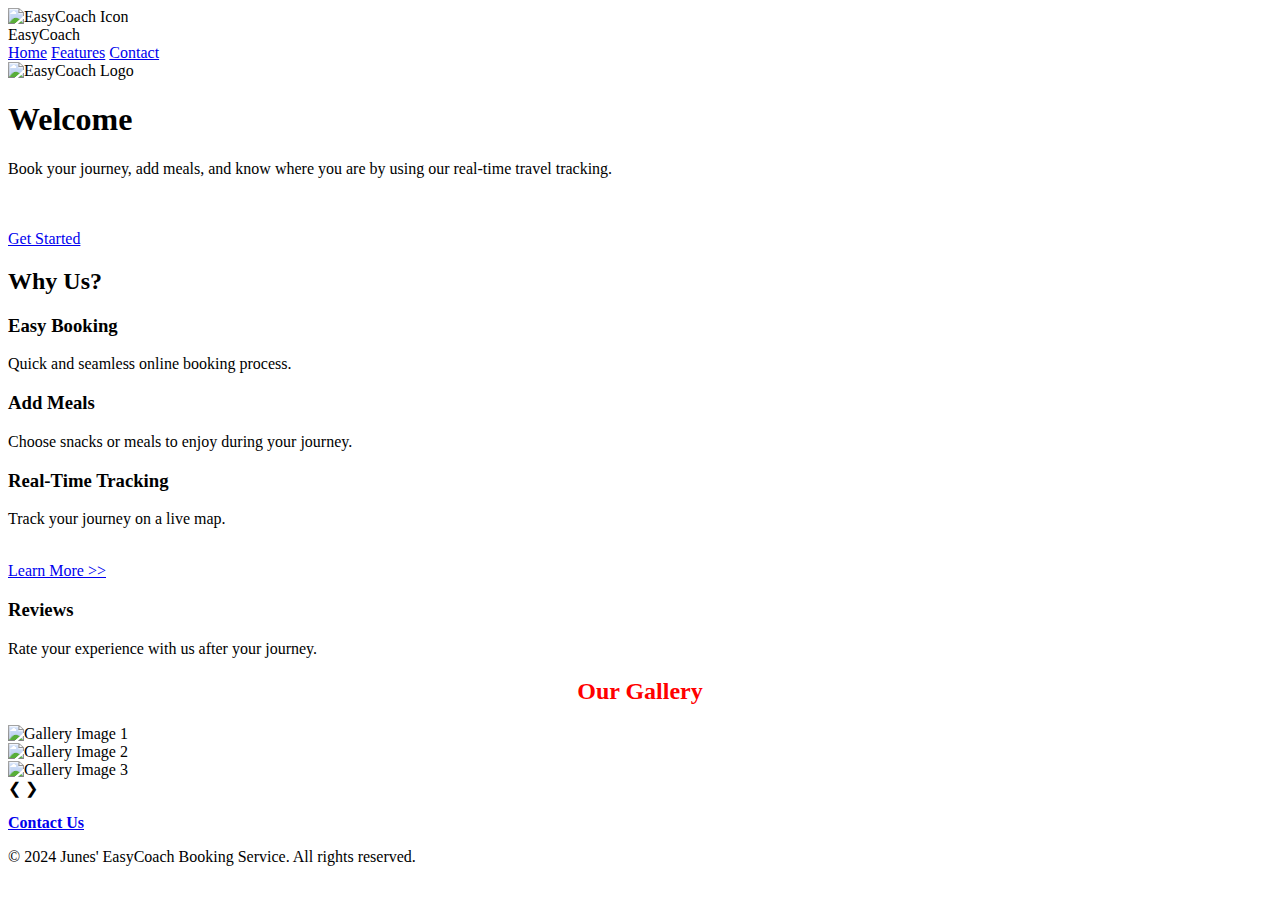
==== index.html @ c3046fff "Add files via upload" ====
<!DOCTYPE html>
<html lang="en">
<head>
    <meta charset="UTF-8">
    <meta name="viewport" content="width=device-width, initial-scale=1.0">
    <title>EasyCoach Booking App</title>
    <link rel="manifest" href="./manifest.json">
    <link rel="stylesheet" href="./styles/index.css">
    <meta name="theme-color" content="#ffffff">
</head>
<body>
    <!-- Header -->
    <header>
        <div class="logo">
            <img src="./images/icon.png" alt="EasyCoach Icon"><br>EasyCoach
        </div>
        <nav>
            <a href="#hero">Home</a>
            <a href="#features">Features</a>
            <a href="#footer">Contact</a>
        </nav>
    </header>

    <!-- Hero Section -->
    <div class="pic">
        <img src="./images/logo.png" alt="EasyCoach Logo">
    </div>
    <main>
        <section id="hero">
            <h1>Welcome</h1>
            <p>Book your journey, add meals, and know where you are by using our real-time travel tracking.</p>
            <br><br>
            <a href="./login.html" class="cta-button">Get Started</a>
        </section>

        <!-- Features Section -->
        <section id="features">
            <h2>Why Us?</h2>
            <div class="features-container">
                <div class="feature">
                    <h3>Easy Booking</h3>
                    <p>Quick and seamless online booking process.</p>
                </div>
                <div class="feature">
                    <h3>Add Meals</h3>
                    <p>Choose snacks or meals to enjoy during your journey.</p>
                </div>
                <div class="feature">
                    <h3>Real-Time Tracking</h3>
                    <p>Track your journey on a live map.</p><br>
                    <a href="./maps.html">Learn More &gt;&gt;</a>
                </div>
                <div class="feature">
                    <h3>Reviews</h3>
                    <p>Rate your experience with us after your journey.</p>
                </div>
            </div>
        </section>
    </main>

    <!-- Slideshow Section -->
    <h2 style="text-align:center; color:red;">Our Gallery</h2>
    <div class="slideshow-container">
        <div class="mySlides fade">
            <img src="./images/bus1.png" alt="Gallery Image 1" style="width:100%">
        </div>
        <div class="mySlides fade">
            <img src="./images/bus.png" alt="Gallery Image 2" style="width:100%">
        </div>
        <div class="mySlides fade">
            <img src="./images/buses2.png" alt="Gallery Image 3" style="width:100%">
        </div>

        <!-- Navigation buttons -->
        <a class="prev" onclick="plusSlides(-1)">&#10094;</a>
        <a class="next" onclick="plusSlides(1)">&#10095;</a>
    </div>

    <!-- Dot indicators -->
    <div style="text-align:center">
        <span class="dot" onclick="currentSlide(1)"></span> 
        <span class="dot" onclick="currentSlide(2)"></span> 
        <span class="dot" onclick="currentSlide(3)"></span> 
    </div>

    <!-- Footer -->
    <footer id="footer">
        <p><a href="contact.html"><b>Contact Us</b></a></p>
        <p>&copy; 2024 Junes' EasyCoach Booking Service. All rights reserved.</p>
    </footer>

    <!-- JavaScript -->
    <script src="./scripts/index.js"></script>
    <script>
        if ('serviceWorker' in navigator) {
            navigator.serviceWorker.register('./service-worker.js').then(registration => {
                console.log("Service Worker Registered with scope:", registration.scope);
            }).catch(error => {
                console.error("Service Worker registration failed:", error);
            });
        }
    </script>
</body>
</html>
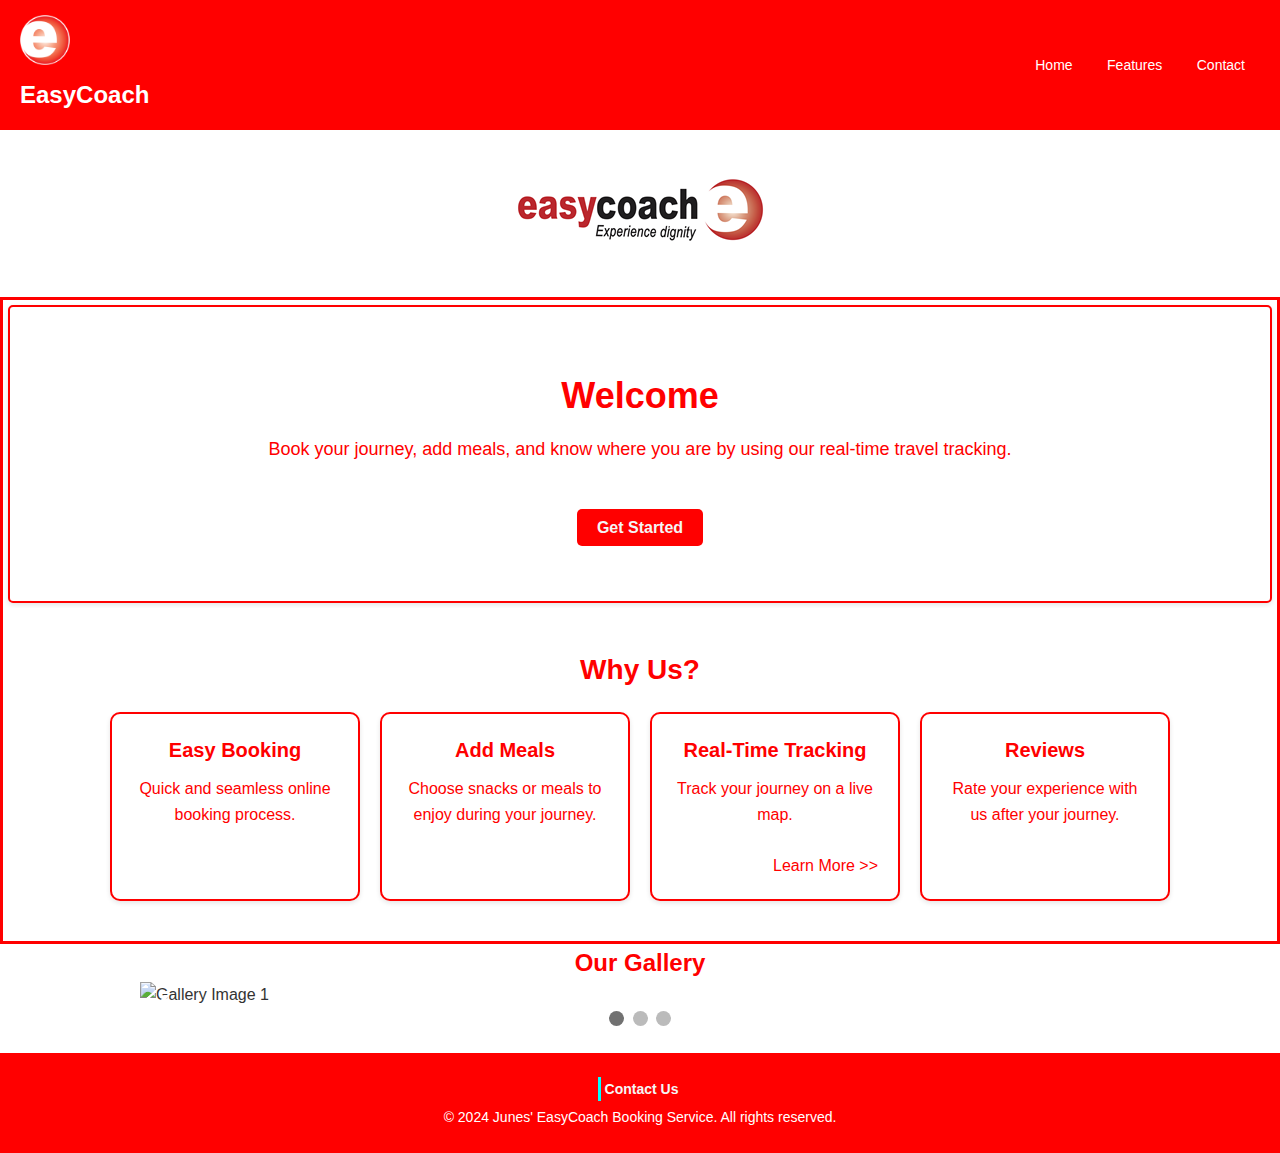
==== commit 16453e8c: "Update index.html" ====
--- a/index.html
+++ b/index.html
@@ -4,15 +4,15 @@
     <meta charset="UTF-8">
     <meta name="viewport" content="width=device-width, initial-scale=1.0">
     <title>EasyCoach Booking App</title>
-    <link rel="manifest" href="./manifest.json">
-    <link rel="stylesheet" href="./styles/index.css">
+    <link rel="manifest" href="manifest.json">
+    <link rel="stylesheet" href="index.css">
     <meta name="theme-color" content="#ffffff">
 </head>
 <body>
     <!-- Header -->
     <header>
         <div class="logo">
-            <img src="./images/icon.png" alt="EasyCoach Icon"><br>EasyCoach
+            <img src="icon.png" alt="EasyCoach Icon"><br>EasyCoach
         </div>
         <nav>
             <a href="#hero">Home</a>
@@ -23,14 +23,14 @@
 
     <!-- Hero Section -->
     <div class="pic">
-        <img src="./images/logo.png" alt="EasyCoach Logo">
+        <img src="logo.png" alt="EasyCoach Logo">
     </div>
     <main>
         <section id="hero">
             <h1>Welcome</h1>
             <p>Book your journey, add meals, and know where you are by using our real-time travel tracking.</p>
             <br><br>
-            <a href="./login.html" class="cta-button">Get Started</a>
+            <a href="login.html" class="cta-button">Get Started</a>
         </section>
 
         <!-- Features Section -->
@@ -48,7 +48,7 @@
                 <div class="feature">
                     <h3>Real-Time Tracking</h3>
                     <p>Track your journey on a live map.</p><br>
-                    <a href="./maps.html">Learn More &gt;&gt;</a>
+                    <a href="maps.html">Learn More &gt;&gt;</a>
                 </div>
                 <div class="feature">
                     <h3>Reviews</h3>
@@ -90,7 +90,7 @@
     </footer>
 
     <!-- JavaScript -->
-    <script src="./scripts/index.js"></script>
+    <script src="index.js"></script>
     <script>
         if ('serviceWorker' in navigator) {
             navigator.serviceWorker.register('./service-worker.js').then(registration => {
--- a/index.css
+++ b/index.css
@@ -0,0 +1,210 @@
+/* General Reset */
+* {
+    margin: 0;
+    padding: 0;
+    box-sizing: border-box;
+}
+
+body {
+    font-family: Arial, sans-serif;
+    color: #333;
+    background-color: #fff;
+    line-height: 1.6;
+    margin: 0;
+}
+
+/* Header Section */
+header {
+    background-color: red;
+    color: white;
+    padding: 15px 20px;
+    display: flex;
+    justify-content: space-between;
+    align-items: center;
+}
+header img{
+    width:50px;
+    height: 50px;
+}
+
+header .logo {
+    font-size: 24px;
+    font-weight: bold;
+}
+
+header nav a {
+    color: white;
+    text-decoration: none;
+    margin: 0 15px;
+    font-size: 14px;
+}
+
+header nav a:hover {
+    text-decoration: underline;
+}
+main{
+    border: 3px solid red;
+}
+
+/* Hero Section */
+#hero {
+    text-align: center;
+    background-color: white;
+    color: red;
+    border: 2px solid red;
+    border-radius: 5px;
+    margin: 5px;
+    padding: 60px 20px;
+    box-shadow: 0 2px 5px rgba(0, 0, 0, 0.1);
+}
+
+#hero h1 {
+    font-size: 36px;
+    margin-bottom: 10px;
+}
+.pic{
+    text-align: center;
+}
+#hero p {
+    font-size: 18px;
+}
+.cta-button {
+    text-decoration: none;
+    background-color: red;
+    color: whitesmoke;
+    padding: 10px 20px;
+    border-radius: 5px;
+    font-weight: bold;
+    transition: 0.3s;
+}
+.cta-button:hover {
+    background-color: #4CAF50;
+    color: white;
+}
+/* Features Section */
+#features {
+    padding: 40px 20px;
+    background-color: #fff;
+    text-align: center;
+}
+
+#features h2 {
+    font-size: 28px;
+    color: red;
+    margin-bottom: 20px;
+}
+
+.features-container {
+    display: flex;
+    flex-wrap: wrap;
+    justify-content: center;
+    gap: 20px;
+}
+
+.feature a{
+    text-decoration: none;
+    color: red;
+    float: right;
+}
+
+.feature {
+    background-color: white;
+    color: red;
+    border: 2px solid red;
+    border-radius: 10px;
+    padding: 20px;
+    text-align: center;
+    width: 250px;
+    box-shadow: 0 2px 5px rgba(0, 0, 0, 0.1);
+}
+
+.feature h3 {
+    font-size: 20px;
+    margin-bottom: 10px;
+}
+
+/* Slideshow Section */
+
+.slideshow-container {
+  max-width: 1000px;
+  position: relative;
+  margin: auto;
+}
+
+/* Slides */
+.mySlides {
+  display: none;
+}
+
+/* Next & previous buttons */
+.prev, .next {
+  cursor: pointer;
+  position: absolute;
+  top: 50%;
+  width: auto;
+  padding: 16px;
+  margin-top: -22px;
+  color: white;
+  font-weight: bold;
+  font-size: 18px;
+  transition: 0.6s ease;
+  border-radius: 0 3px 3px 0;
+  user-select: none;
+}
+
+.next {
+  right: 0;
+  border-radius: 3px 0 0 3px;
+}
+
+.prev:hover, .next:hover {
+  background-color: rgba(0,0,0,0.8);
+}
+
+/* Dot indicators */
+.dot {
+  cursor: pointer;
+  height: 15px;
+  width: 15px;
+  margin: 0 2px;
+  background-color: #bbb;
+  border-radius: 50%;
+  display: inline-block;
+  transition: background-color 0.6s ease;
+}
+
+.active, .dot:hover {
+  background-color: #717171;
+}
+
+/* Fading animation */
+.fade {
+  animation-name: fade;
+  animation-duration: 1.5s;
+}
+
+@keyframes fade {
+  from {opacity: .4} 
+  to {opacity: 1}
+}
+
+/* Footer Section */
+footer {
+    background-color: red;
+    color: white;
+    padding: 20px;
+    text-align: center;
+    margin-top: 20px;
+}
+
+footer p {
+    font-size: 14px;
+    margin: 5px 0;
+}
+
+footer a{
+    text-decoration: none;
+    color: whitesmoke;
+    border-left: 3px solid aqua;
+    padding: 4px;
+}